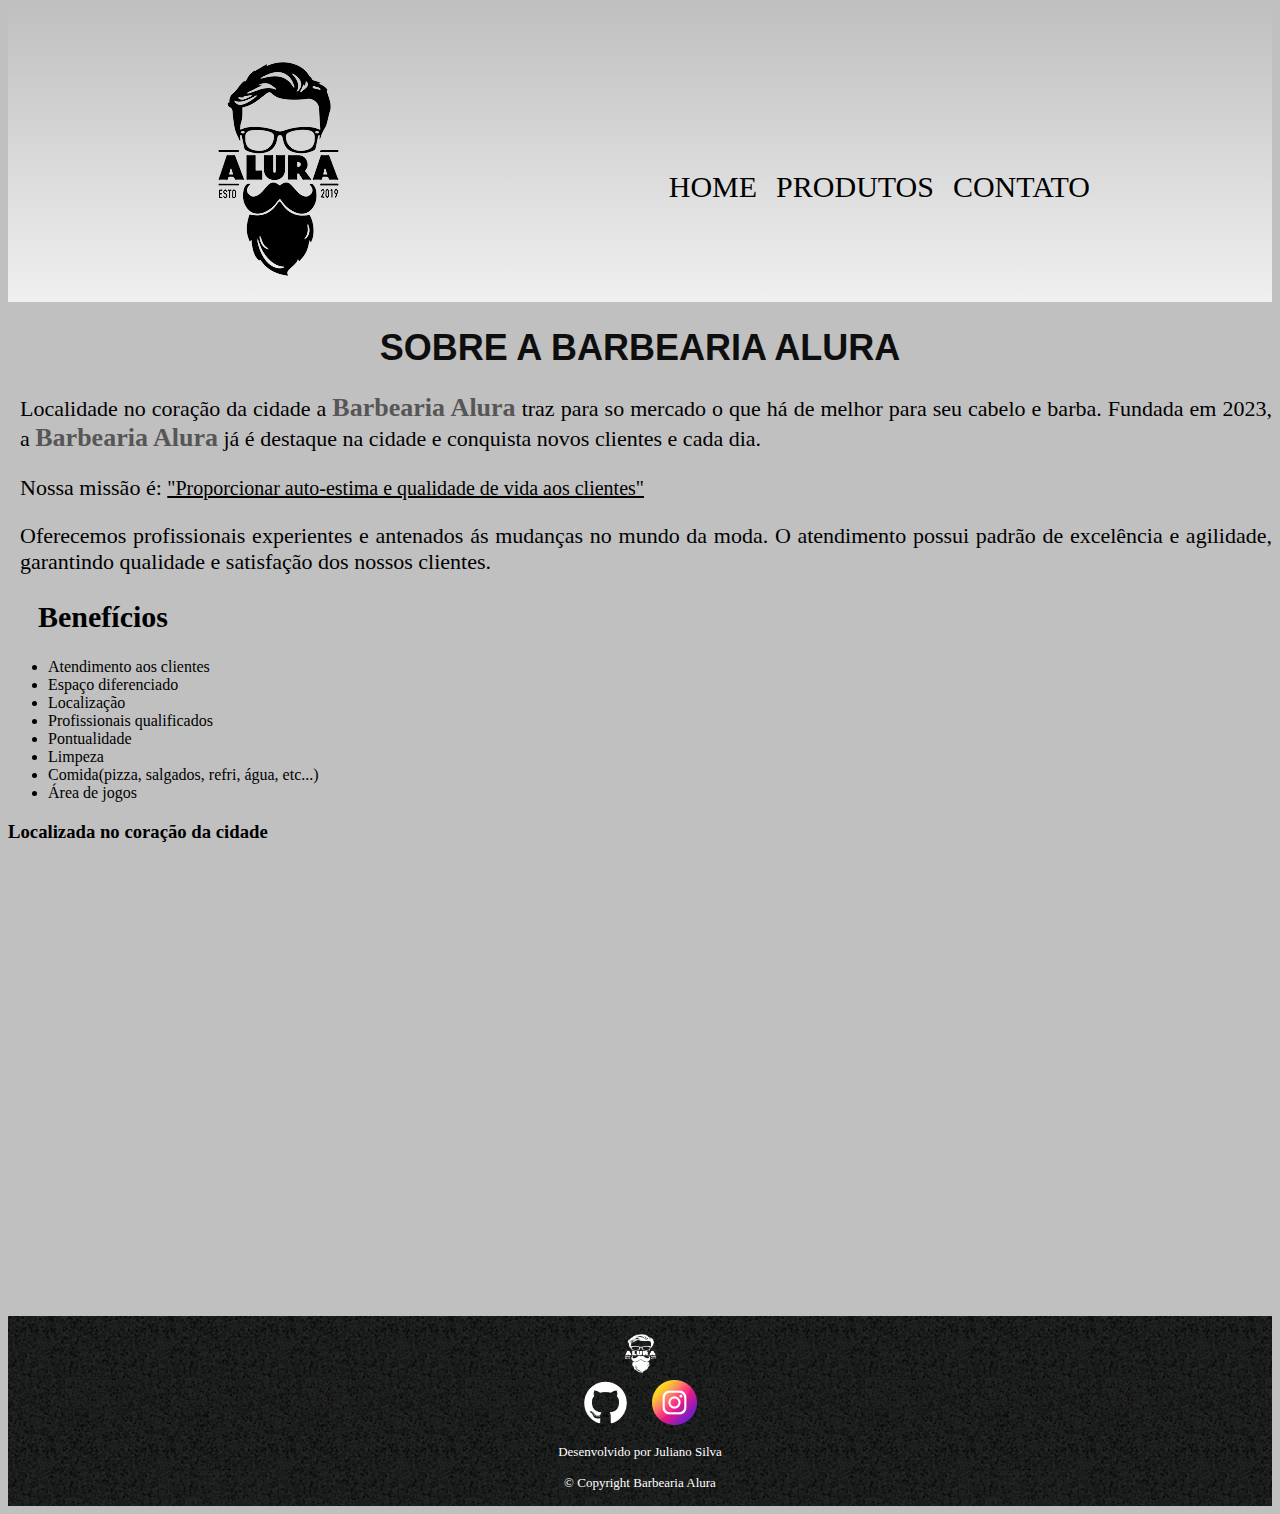
==== index.html @ 3b663679 "Add files via upload" ====
<!DOCTYPE html>
<html>
<head>
    <meta charset='utf-8'>
    <meta http-equiv='X-UA-Compatible' content='IE=edge'>
    <title>Page Title</title>
    <meta name='viewport' content='width=device-width, initial-scale=1'>
    <link rel="stylesheet" href="staly.css">
    <script src='main.js'></script>
</head>
<body>
    <header>
        <div class="cabecalho">
            <h1>
                <a href="index.html" title="Página inicial" >
                    <img src="logo.png" alt=" logo da Barbearia Alura na cor preta"
                    width="177" height="250" id="logo">
                </a>
            </h1>   
            <nav>
                <ul>
                    <li>
                       <a href="index.html">home</a>
                    </li>
                    <li>
                        <a href="produtos.html">produtos</a>
                    </li>
                    <li>
                        <a href="contato.html"> contato</a>
                    </li>
                </ul>
            </nav>
        </div>

    </header>

    <h1 class="titulo-principal">Sobre a Barbearia Alura</h1>

    <p>Localidade no coração da cidade a <strong>Barbearia Alura</strong> traz para 
    so mercado o que há de melhor para seu cabelo e barba.
    Fundada em 2023, a <b>Barbearia Alura</b> já é destaque na cidade 
    e conquista novos clientes e cada dia.</p>
    
    <p>Nossa missão é: <u>"Proporcionar auto-estima e qualidade de
     vida aos clientes"</u></p>
    
     <p> Oferecemos profissionais experientes e antenados ás mudanças
    no mundo da moda. O atendimento possui padrão de excelência e 
    agilidade, garantindo qualidade e satisfação dos nossos clientes.</p>
    
    <h2> Benefícios</h2>
    <ul>
        <li>Atendimento aos clientes</li>
        <li>Espaço diferenciado</li>
        <li>Localização</li>
        <li>Profissionais qualificados</li>
        <li>Pontualidade</li>
        <li>Limpeza</li>
        <li>Comida(pizza, salgados, refri, água, etc...)</li>
        <li>Área de jogos</li>
    </ul>

    <h3> Localizada no coração da cidade</h3>
    <iframe src="https://www.google.com/maps/embed?pb=!1m18!1m12!1m3!1d344.2827164406694!2d-54.062330445590874!3d-24.835545479502954!2m3!1f0!2f0!3f0!3m2!1i1024!2i768!4f13.1!3m3!1m2!1s0x94f38bac2c2329a7%3A0xe3f45e494ac4a4f1!2sBarbearia%20BaliHouse!5e0!3m2!1spt-BR!2sbr!4v1695068377119!5m2!1spt-BR!2sbr" width="600" height="450" style="border:0;" allowfullscreen="" loading="lazy" referrerpolicy="no-referrer-when-downgrade"></iframe>
<footer>
<div class="logo-footer">
    <img src="logo-branco.png" alt="logo barbearia alura na cor branca" 
    width="45" height="45">
</div>

<div class="redes">
    <a href="https://github.com/professorjulianosilva" title="professorjulianosilva"
     target="_blank">
        <img src="github-logo.png" alt="logo do github" width="45" height="45">
    </a>

    <a href="https://www.instagram.com/usuario" title="usuario" target="_blank">
        <img src="instagram-logo.png" alt="logo do instagram" width="45" 
        height="45">
    </a>
</div>

<div class="copyright"> Desenvolvido por Juliano Silva</div>
<div class="copyright">&copy; Copyright Barbearia Alura</div>
</footer>

</body>
</html>
---- staly.css ----
/*header*/

header{
    background: linear-gradient(#c0c0c0,#f0f0f0);
    padding-top: 15px;
}

.cabecalho{
    position: relative;
    width: 900px;
    margin:0 auto;
}

#logo:hover{
    transition: 1s;
    transform: scale(1.1);
}

nav{
    position: absolute;
    top: 110px;
    right: 0;
}

nav a{
    text-transform: uppercase;
    color: black;
    font-size: 30px;
    text-decoration: none;
}

nav li{
display: inline;
margin-left: 15px;
}

nav a:hover{
    transition: 0.2s;
    color: #484443;
    text-decoration: underline;
}

.titulo-principal{
    color:rgb(14, 14, 15);
    text-align: center;
    font-size: 36px;
    font-family: 'Lucida Sans', 'Lucida Sans Regular', 'Lucida Grande', 'Lucida Sans Unicode', Geneva, Verdana, sans-serif;
text-transform: uppercase;
}

p{
    /*color:blue;*/
    text-align: justify;
    font-size: 22px;
    font-family: 'Times New Roman', Times, serif;
    margin-left: 12px;
}

b{
    color:rgb(87, 86, 86);
    font-size: 26px;
    text-transform: capitalize;
}

strong{
    color:rgb(87, 86, 86);
    font-size: 26px;
    text-transform: capitalize;
}

u{
font-size: 20px;
}

h2{
    margin-left: 30px;
    font-size: 30px;
}

body{
    background-color: #c0c0c0;
    text-align: justify;
}

/*footer*/


footer{
    text-align: center;
    background-image: url(bg.jpg);
    padding: 15px 0px;
}

.redes a{
    margin: 0 10px;
    text-decoration: none;
}

.redes  img:hover{
    transition: 0.5s;
    transform: scale(1.5);
    opacity: 60%;
}

.copyright{
    font-size: 13px;
    color:white;
    margin-top: 15px;
}
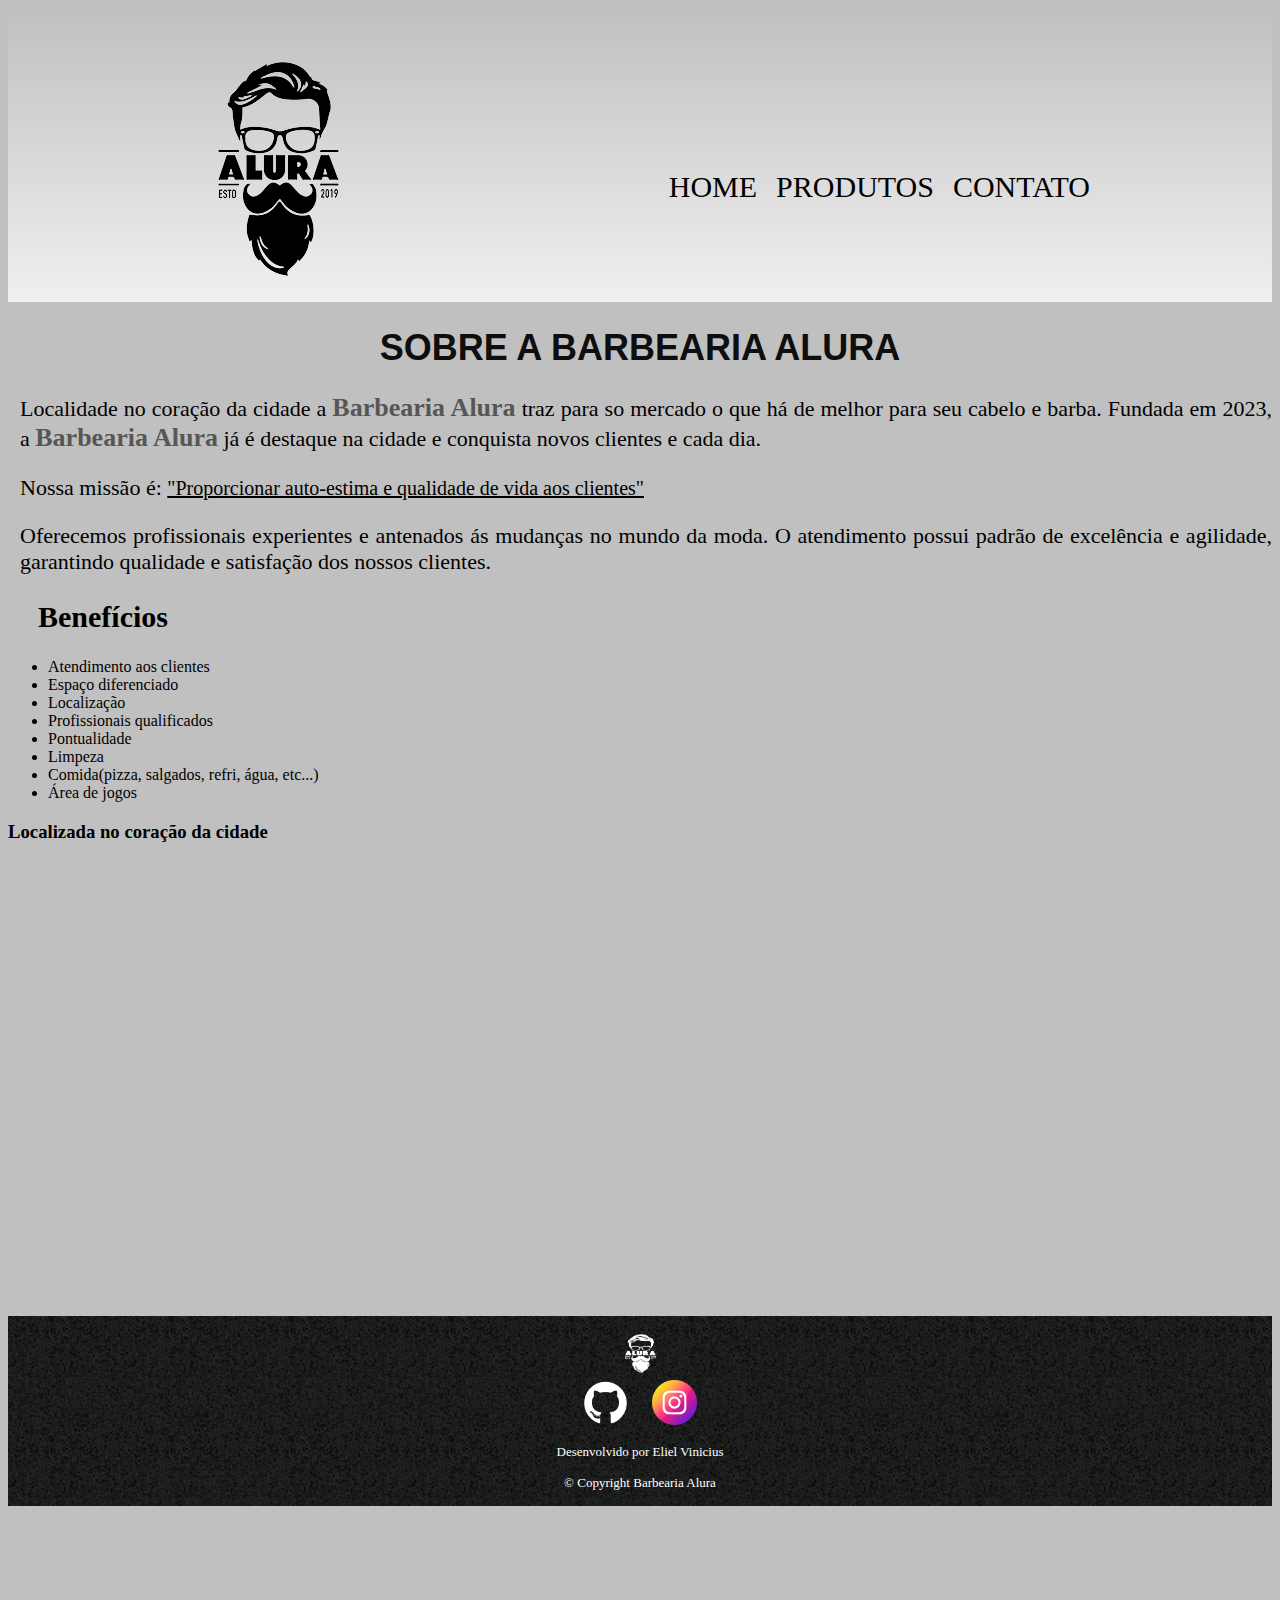
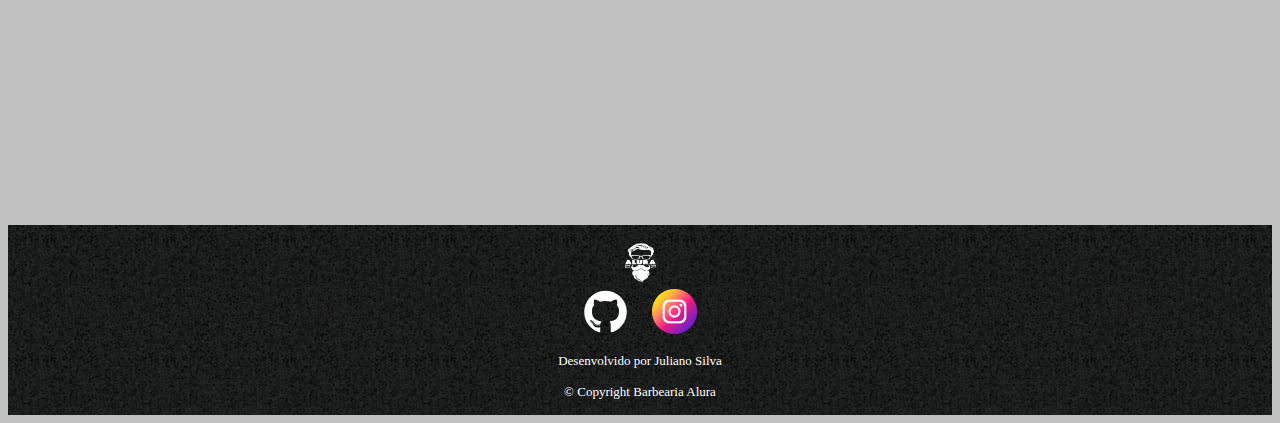
==== commit c0558636: "Add files via upload" ====
--- a/index.html
+++ b/index.html
@@ -62,7 +62,43 @@
 
     <h3> Localizada no coração da cidade</h3>
     <iframe src="https://www.google.com/maps/embed?pb=!1m18!1m12!1m3!1d344.2827164406694!2d-54.062330445590874!3d-24.835545479502954!2m3!1f0!2f0!3f0!3m2!1i1024!2i768!4f13.1!3m3!1m2!1s0x94f38bac2c2329a7%3A0xe3f45e494ac4a4f1!2sBarbearia%20BaliHouse!5e0!3m2!1spt-BR!2sbr!4v1695068377119!5m2!1spt-BR!2sbr" width="600" height="450" style="border:0;" allowfullscreen="" loading="lazy" referrerpolicy="no-referrer-when-downgrade"></iframe>
-<footer>
+    <footer>
+<div class="logo-footer">
+<img src="logo-branco.png" alt="logo barbearia alura na cor branca"
+width="45" height="45">
+</div>
+
+<div class="redes">
+<a href="htts://github.com/elielvinicius" title="elielvinicius" 
+target="_blank">
+<img src="github-logo.png" alt="logo do github" width="45" height="45">
+    </a>
+
+<a href="htts://www.instagram.com/usuario" title="eliel__viniciuss" target="_blank">
+<img src="instagram-logo.png" alt="logo do instagram" width="45" 
+height="45">
+    </a>
+</div>
+
+<div class="copyright"> Desenvolvido por Eliel Vinicius</div>
+<div class="copyright"> &copy; Copyright Barbearia Alura</div>
+</footer>
+    
+</body>
+</html>
+
+<div class="video">
+        <iframe title="video americano de um corte de cabelo."
+        src="https://www.youtube.com/embed/wcVVXUV0YUY" width="100%"
+        height="315" frameborder="0"
+        allow="accelerometer; autoplay; encrypted-media; yroscope; 
+        picture-in-picture" allowfullscreen>
+    </iframe>
+      </div>
+      </section>
+      </main>
+
+    <footer>
 <div class="logo-footer">
     <img src="logo-branco.png" alt="logo barbearia alura na cor branca" 
     width="45" height="45">
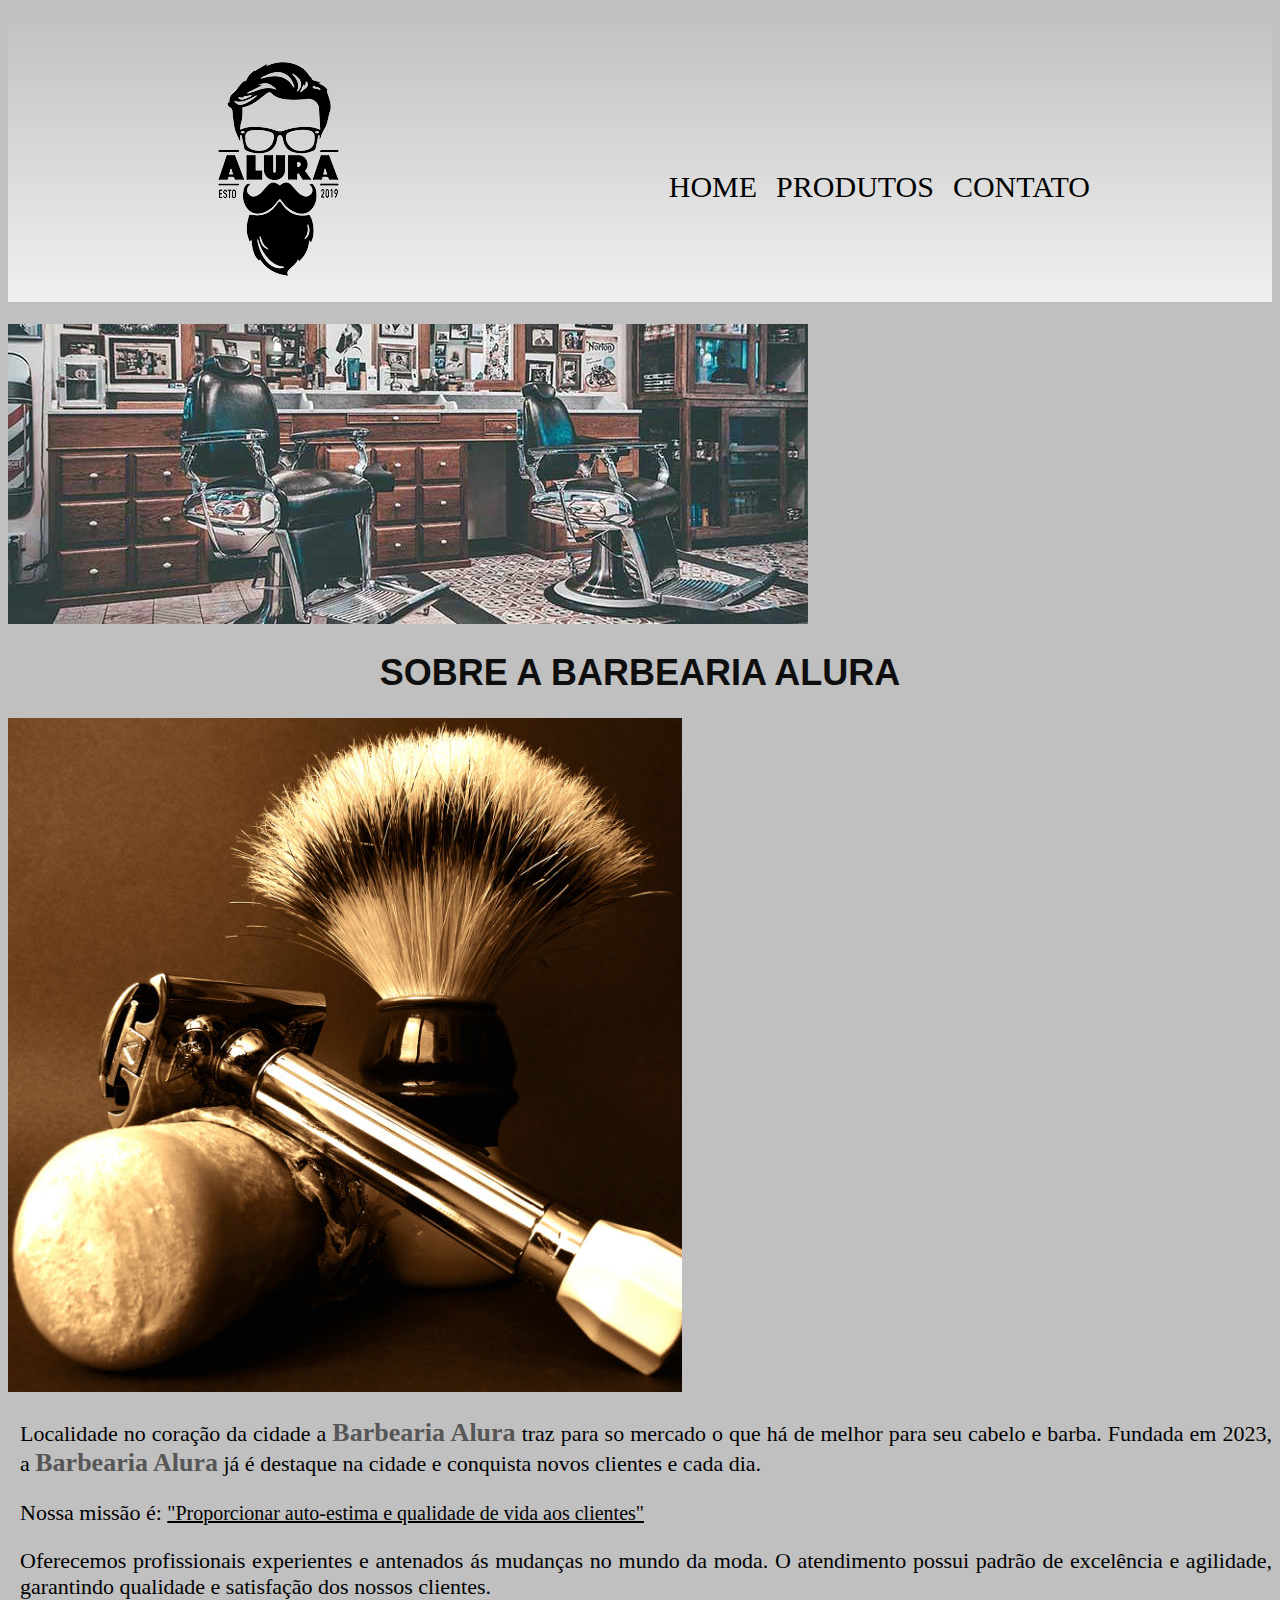
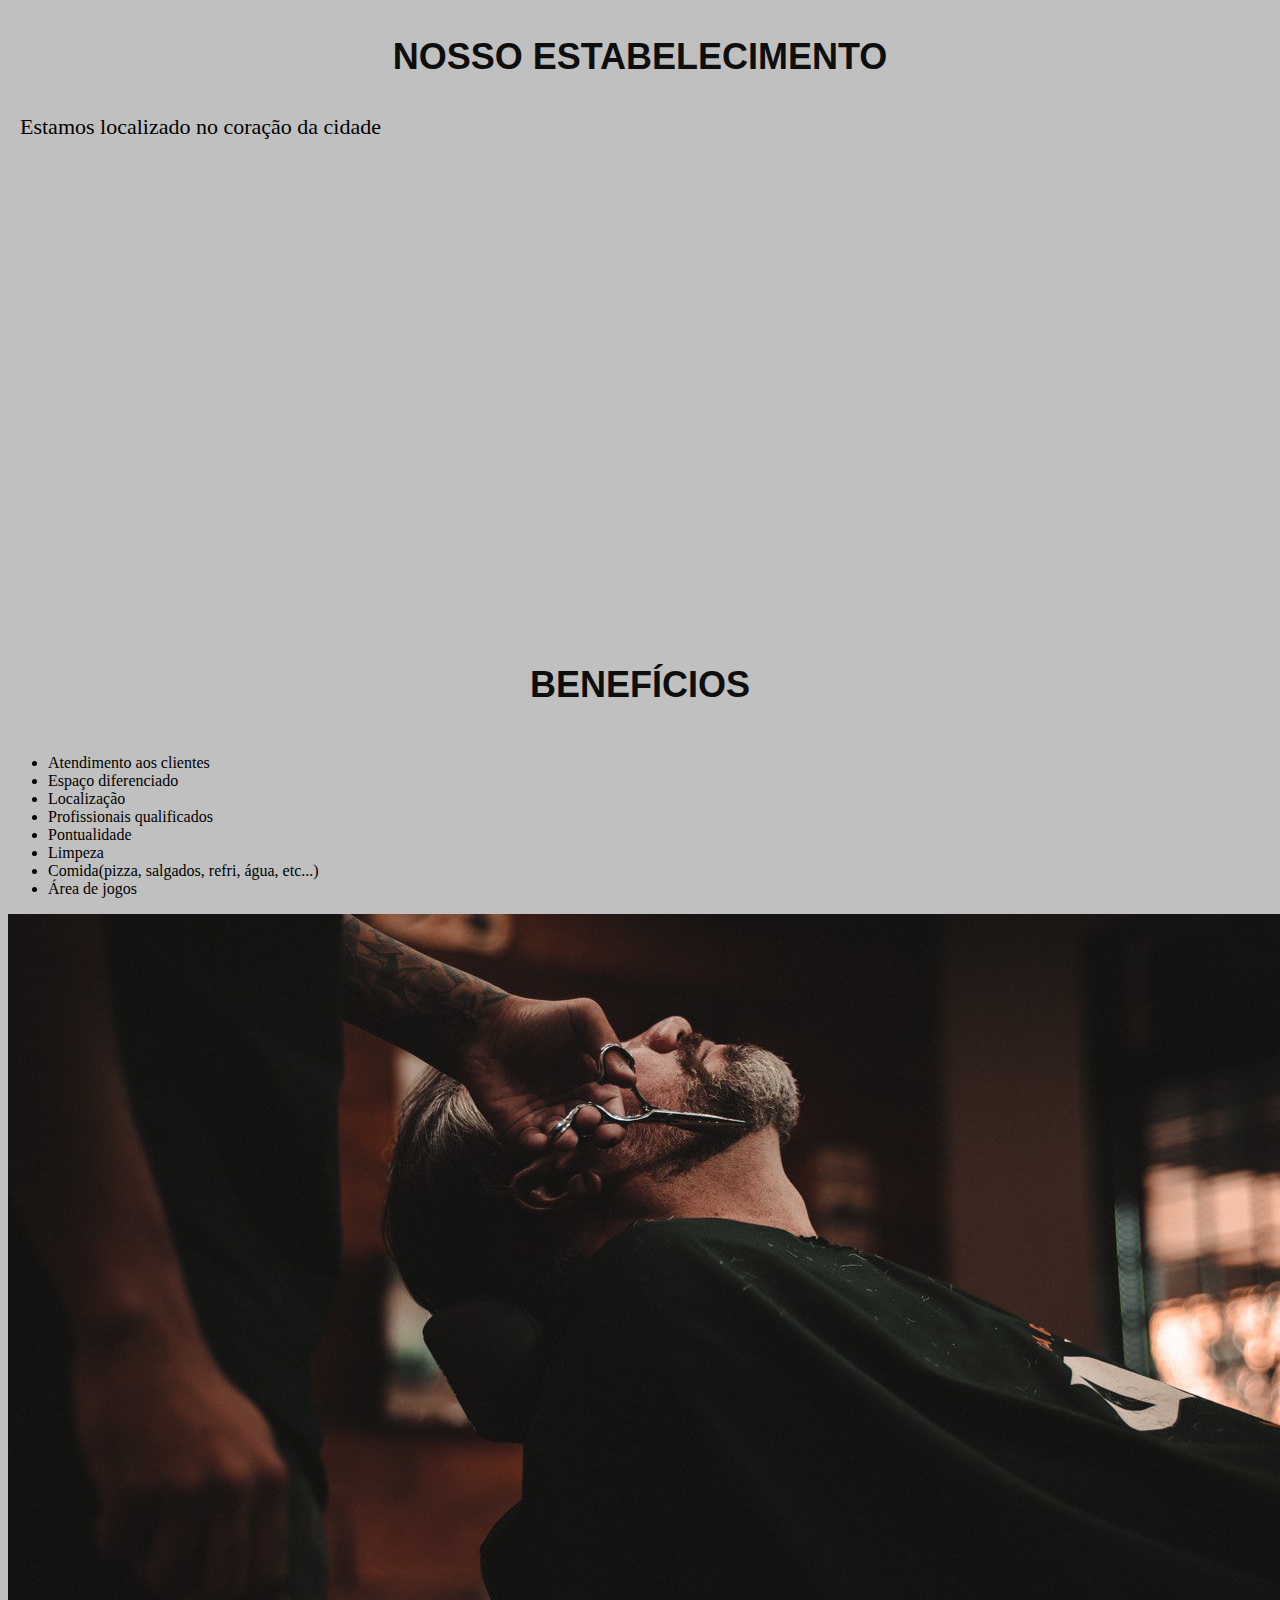
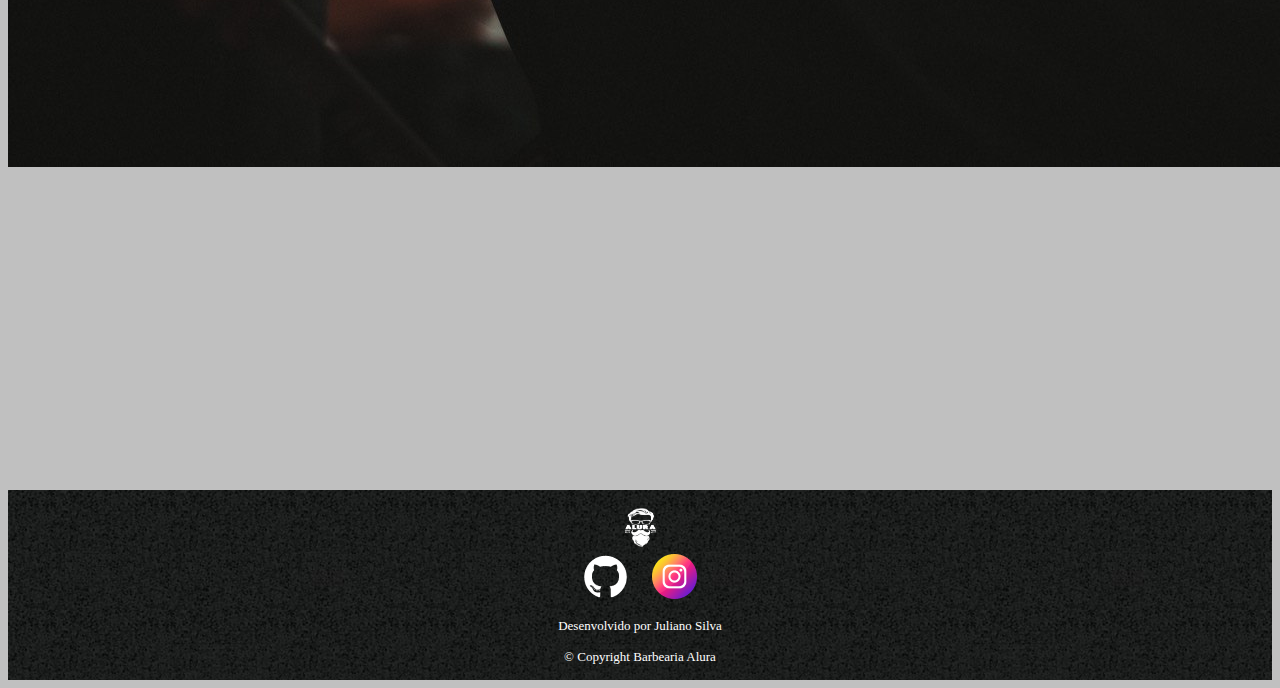
==== commit e4ba8565: "Add files via upload" ====
--- a/index.html
+++ b/index.html
@@ -34,7 +34,16 @@
 
     </header>
 
+    <img id="banner" src="banner.jpg" alt="salão barbearia Alura" width="800" 
+    height="300">
+
+    <main class="home">
+        <section class="principal">
+
     <h1 class="titulo-principal">Sobre a Barbearia Alura</h1>
+
+    <img id="utensilios" src="utensilios.jpg" alt="utensilios de um barbeiro." 
+    width="674" height="674">
 
     <p>Localidade no coração da cidade a <strong>Barbearia Alura</strong> traz para 
     so mercado o que há de melhor para seu cabelo e barba.
@@ -48,46 +57,36 @@
     no mundo da moda. O atendimento possui padrão de excelência e 
     agilidade, garantindo qualidade e satisfação dos nossos clientes.</p>
     
-    <h2> Benefícios</h2>
-    <ul>
-        <li>Atendimento aos clientes</li>
-        <li>Espaço diferenciado</li>
-        <li>Localização</li>
-        <li>Profissionais qualificados</li>
-        <li>Pontualidade</li>
-        <li>Limpeza</li>
-        <li>Comida(pizza, salgados, refri, água, etc...)</li>
-        <li>Área de jogos</li>
-    </ul>
+    </section>
+    <section class="Localizacao">
 
-    <h3> Localizada no coração da cidade</h3>
+    <h3 class="titulo-principal"> Nosso Estabelecimento</h3>
+    <p>Estamos localizado no coração da cidade</p>
+
+    <div class="mapa">
     <iframe src="https://www.google.com/maps/embed?pb=!1m18!1m12!1m3!1d344.2827164406694!2d-54.062330445590874!3d-24.835545479502954!2m3!1f0!2f0!3f0!3m2!1i1024!2i768!4f13.1!3m3!1m2!1s0x94f38bac2c2329a7%3A0xe3f45e494ac4a4f1!2sBarbearia%20BaliHouse!5e0!3m2!1spt-BR!2sbr!4v1695068377119!5m2!1spt-BR!2sbr" width="600" height="450" style="border:0;" allowfullscreen="" loading="lazy" referrerpolicy="no-referrer-when-downgrade"></iframe>
-    <footer>
-<div class="logo-footer">
-<img src="logo-branco.png" alt="logo barbearia alura na cor branca"
-width="45" height="45">
 </div>
+</section>
 
-<div class="redes">
-<a href="htts://github.com/elielvinicius" title="elielvinicius" 
-target="_blank">
-<img src="github-logo.png" alt="logo do github" width="45" height="45">
-    </a>
+<section class="beneficios">
+    <h4 class="titulo-principal"> Benefícios</h4>
+        <div class="conteudo-beneficios">
+        <ul class="lista-beneficios">
+            <li class="itens">Atendimento aos clientes</li>
+            <li class="itens">Espaço diferenciado</li>
+            <li class="itens">Localização</li>
+            <li class="itens">Profissionais qualificados</li>
+            <li class="itens">Pontualidade</li>
+            <li class="itens">Limpeza</li>
+            <li class="itens">Comida(pizza, salgados, refri, água, etc...)</li>
+            <li class="itens">Área de jogos</li>
+        </ul>
 
-<a href="htts://www.instagram.com/usuario" title="eliel__viniciuss" target="_blank">
-<img src="instagram-logo.png" alt="logo do instagram" width="45" 
-height="45">
-    </a>
-</div>
-
-<div class="copyright"> Desenvolvido por Eliel Vinicius</div>
-<div class="copyright"> &copy; Copyright Barbearia Alura</div>
-</footer>
-    
-</body>
-</html>
-
-<div class="video">
+      <img id="imagem-beneficios" src="beneficios.jpg"
+      alt="Homem tendo a barba aparada." width="1280" height="853">
+      </div>
+      
+      <div class="video">
         <iframe title="video americano de um corte de cabelo."
         src="https://www.youtube.com/embed/wcVVXUV0YUY" width="100%"
         height="315" frameborder="0"
